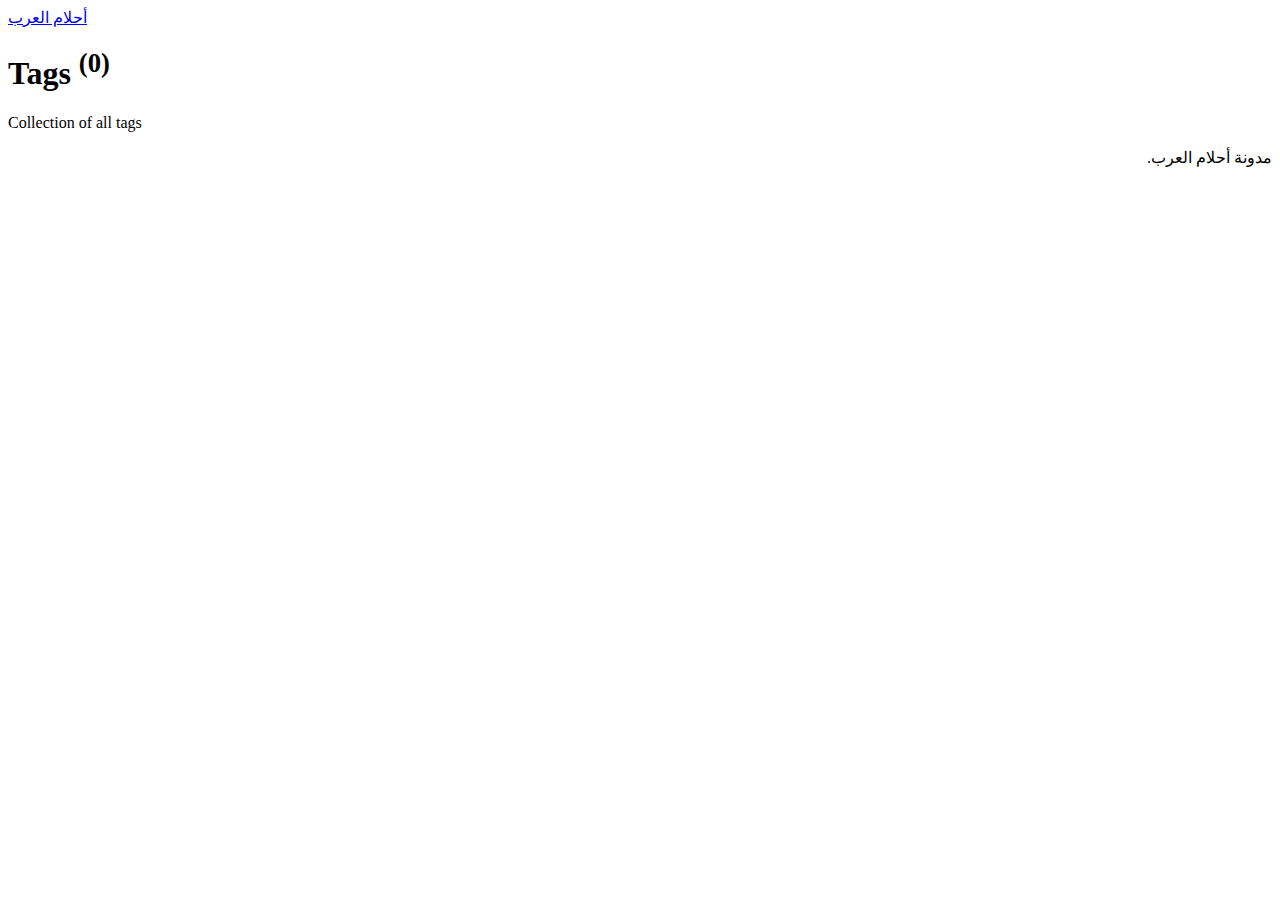
==== tags/index.html @ 75e4be7e "Add files via upload" ====
<!DOCTYPE html><html lang="ar-SA"><head><meta charset="utf-8"><meta http-equiv="X-UA-Compatible" content="IE=edge"><meta name="viewport" content="width=device-width,initial-scale=1,user-scalable=no"><title>All tags - أحلام العرب</title><meta name="robots" content="noindex, follow"><meta name="generator" content="Publii Open-Source CMS for Static Site"><link rel="alternate" type="application/atom+xml" href="https://arabic-dreams.github.io/feed.xml"><link rel="alternate" type="application/json" href="https://arabic-dreams.github.io/feed.json"><meta property="og:title" content="أحلام العرب"><meta property="og:site_name" content="أحلام العرب"><meta property="og:description" content=""><meta property="og:url" content="https://arabic-dreams.github.io/tags/"><meta property="og:type" content="website"><link rel="stylesheet" href="https://arabic-dreams.github.io/assets/css/fontawesome-all.min.css?v=dbf9d822cefe851ba6f66e1ad57e8987"><link rel="stylesheet" href="https://arabic-dreams.github.io/assets/css/style.css?v=3c1f8fb754385485e5edb9e043eea57c"><noscript><link rel="stylesheet" href="https://arabic-dreams.github.io/assets/css/noscript.css?v=6228c7eee614cd200a2cad8333b439fa"></noscript><script type="application/ld+json">{"@context":"http://schema.org","@type":"Organization","name":"أحلام العرب","url":"https://arabic-dreams.github.io/"}</script><style>#wrapper > .bg {
               background-image: url(https://arabic-dreams.github.io/assets/images/overlay.png), linear-gradient(0deg, rgba(0, 0, 0, 0.1), rgba(0, 0, 0, 0.1)), url();
           }</style><meta name="google-site-verification" content="mhfYOig-934gmFsHU4wVgzO-amZ6onqP4Yu3E3ar1o8"></head><body class="is-preload"><div id="wrapper"><header id="header"><a class="logo" href="https://arabic-dreams.github.io/">أحلام العرب</a></header><main id="main"><header class="page-header"><h1>Tags <sup>(0)</sup></h1><p>Collection of all tags</p></header><section class="posts"></section></main><footer id="copyright"><p class="align-center" style="direction: rtl;">مدونة أحلام العرب.</p></footer></div><script src="https://arabic-dreams.github.io/assets/js/jquery.min.js?v=7c14a783dfeb3d238ccd3edd840d82ee"></script><script src="https://arabic-dreams.github.io/assets/js/jquery.scrollex.min.js?v=f89065e3d988006af9791b44561d7c90"></script><script src="https://arabic-dreams.github.io/assets/js/jquery.scrolly.min.js?v=1ed5a78bde1476875a40f6b9ff44fc14"></script><script src="https://arabic-dreams.github.io/assets/js/browser.min.js?v=c07298dd19048a8a69ad97e754dfe8d0"></script><script src="https://arabic-dreams.github.io/assets/js/breakpoints.min.js?v=81a479eb099e3b187613943b085923b8"></script><script src="https://arabic-dreams.github.io/assets/js/util.min.js?v=4201a626f8c9b614a663b3a1d7d82615"></script><script src="https://arabic-dreams.github.io/assets/js/main.min.js?v=56233c354bd814758be8bff42f7e13a5"></script><script>/*<![CDATA[*/var images=document.querySelectorAll("img[loading]");for(var i=0;i<images.length;i++){if(images[i].complete){images[i].classList.add("is-loaded")}else{images[i].addEventListener("load",function(){this.classList.add("is-loaded")},false)}};/*]]>*/</script></body></html>
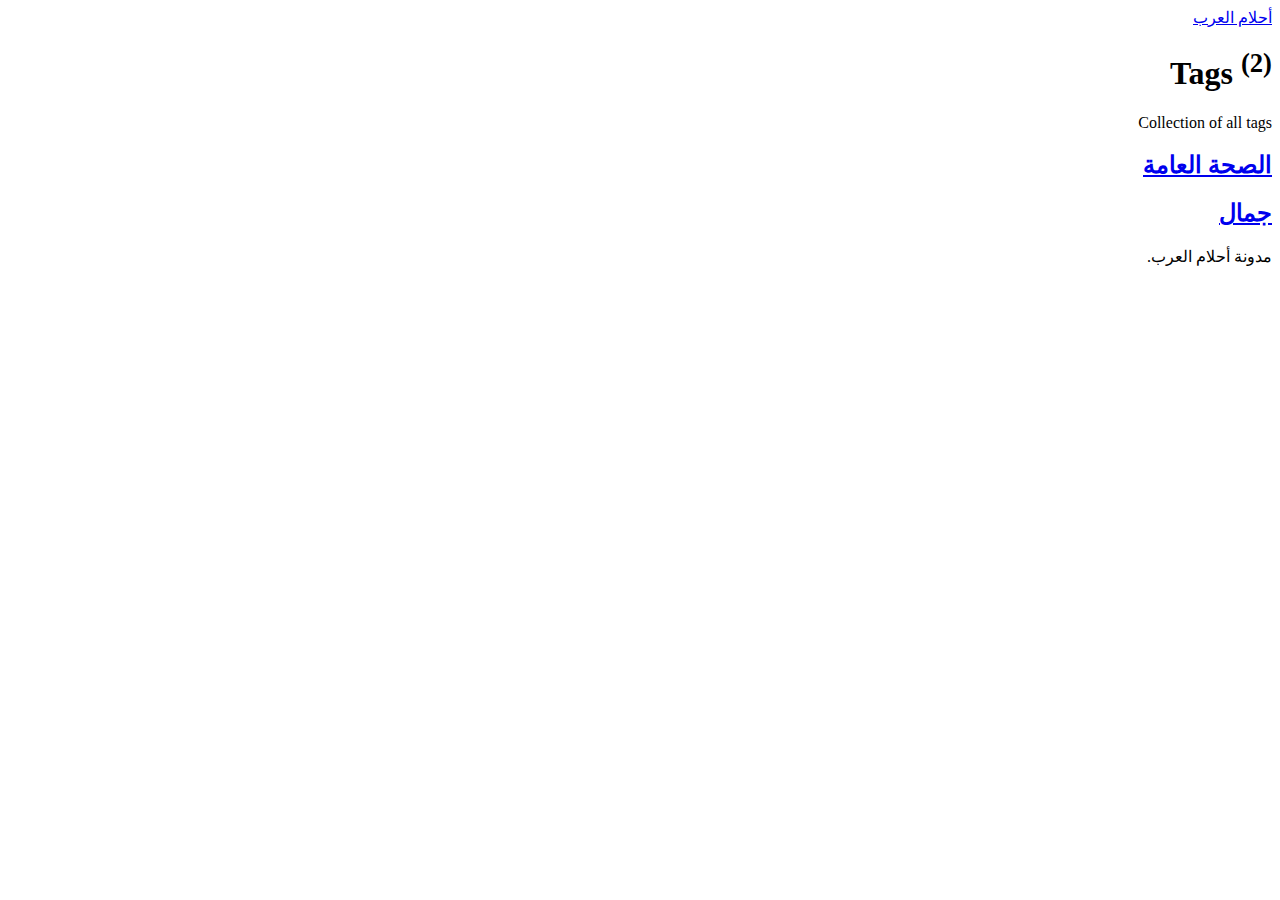
==== commit 50ca5614: "update" ====
--- a/tags/index.html
+++ b/tags/index.html
@@ -1,3 +1,3 @@
 <!DOCTYPE html><html lang="ar-SA"><head><meta charset="utf-8"><meta http-equiv="X-UA-Compatible" content="IE=edge"><meta name="viewport" content="width=device-width,initial-scale=1,user-scalable=no"><title>All tags - أحلام العرب</title><meta name="robots" content="noindex, follow"><meta name="generator" content="Publii Open-Source CMS for Static Site"><link rel="alternate" type="application/atom+xml" href="https://arabic-dreams.github.io/feed.xml"><link rel="alternate" type="application/json" href="https://arabic-dreams.github.io/feed.json"><meta property="og:title" content="أحلام العرب"><meta property="og:site_name" content="أحلام العرب"><meta property="og:description" content=""><meta property="og:url" content="https://arabic-dreams.github.io/tags/"><meta property="og:type" content="website"><link rel="stylesheet" href="https://arabic-dreams.github.io/assets/css/fontawesome-all.min.css?v=dbf9d822cefe851ba6f66e1ad57e8987"><link rel="stylesheet" href="https://arabic-dreams.github.io/assets/css/style.css?v=3c1f8fb754385485e5edb9e043eea57c"><noscript><link rel="stylesheet" href="https://arabic-dreams.github.io/assets/css/noscript.css?v=6228c7eee614cd200a2cad8333b439fa"></noscript><script type="application/ld+json">{"@context":"http://schema.org","@type":"Organization","name":"أحلام العرب","url":"https://arabic-dreams.github.io/"}</script><style>#wrapper > .bg {
                background-image: url(https://arabic-dreams.github.io/assets/images/overlay.png), linear-gradient(0deg, rgba(0, 0, 0, 0.1), rgba(0, 0, 0, 0.1)), url();
-           }</style><meta name="google-site-verification" content="mhfYOig-934gmFsHU4wVgzO-amZ6onqP4Yu3E3ar1o8"></head><body class="is-preload"><div id="wrapper"><header id="header"><a class="logo" href="https://arabic-dreams.github.io/">أحلام العرب</a></header><main id="main"><header class="page-header"><h1>Tags <sup>(0)</sup></h1><p>Collection of all tags</p></header><section class="posts"></section></main><footer id="copyright"><p class="align-center" style="direction: rtl;">مدونة أحلام العرب.</p></footer></div><script src="https://arabic-dreams.github.io/assets/js/jquery.min.js?v=7c14a783dfeb3d238ccd3edd840d82ee"></script><script src="https://arabic-dreams.github.io/assets/js/jquery.scrollex.min.js?v=f89065e3d988006af9791b44561d7c90"></script><script src="https://arabic-dreams.github.io/assets/js/jquery.scrolly.min.js?v=1ed5a78bde1476875a40f6b9ff44fc14"></script><script src="https://arabic-dreams.github.io/assets/js/browser.min.js?v=c07298dd19048a8a69ad97e754dfe8d0"></script><script src="https://arabic-dreams.github.io/assets/js/breakpoints.min.js?v=81a479eb099e3b187613943b085923b8"></script><script src="https://arabic-dreams.github.io/assets/js/util.min.js?v=4201a626f8c9b614a663b3a1d7d82615"></script><script src="https://arabic-dreams.github.io/assets/js/main.min.js?v=56233c354bd814758be8bff42f7e13a5"></script><script>/*<![CDATA[*/var images=document.querySelectorAll("img[loading]");for(var i=0;i<images.length;i++){if(images[i].complete){images[i].classList.add("is-loaded")}else{images[i].addEventListener("load",function(){this.classList.add("is-loaded")},false)}};/*]]>*/</script></body></html>+           }</style><meta name="google-site-verification" content="mhfYOig-934gmFsHU4wVgzO-amZ6onqP4Yu3E3ar1o8"><html dir="rtl" lang="ar-sa"></head><body class="is-preload"><div id="wrapper"><header id="header"><a class="logo" href="https://arabic-dreams.github.io/">أحلام العرب</a></header><main id="main"><header class="page-header"><h1>Tags <sup>(2)</sup></h1><p>Collection of all tags</p></header><section class="posts"><article><h2><a href="https://arabic-dreams.github.io/tags/lsh-laam/">الصحة العامة</a></h2><p></p></article><article><h2><a href="https://arabic-dreams.github.io/tags/jml/">جمال</a></h2><p></p></article></section></main><footer id="copyright"><p class="align-center" style="direction: rtl;">مدونة أحلام العرب.</p></footer></div><script src="https://arabic-dreams.github.io/assets/js/jquery.min.js?v=7c14a783dfeb3d238ccd3edd840d82ee"></script><script src="https://arabic-dreams.github.io/assets/js/jquery.scrollex.min.js?v=f89065e3d988006af9791b44561d7c90"></script><script src="https://arabic-dreams.github.io/assets/js/jquery.scrolly.min.js?v=1ed5a78bde1476875a40f6b9ff44fc14"></script><script src="https://arabic-dreams.github.io/assets/js/browser.min.js?v=c07298dd19048a8a69ad97e754dfe8d0"></script><script src="https://arabic-dreams.github.io/assets/js/breakpoints.min.js?v=81a479eb099e3b187613943b085923b8"></script><script src="https://arabic-dreams.github.io/assets/js/util.min.js?v=4201a626f8c9b614a663b3a1d7d82615"></script><script src="https://arabic-dreams.github.io/assets/js/main.min.js?v=56233c354bd814758be8bff42f7e13a5"></script><script>/*<![CDATA[*/var images=document.querySelectorAll("img[loading]");for(var i=0;i<images.length;i++){if(images[i].complete){images[i].classList.add("is-loaded")}else{images[i].addEventListener("load",function(){this.classList.add("is-loaded")},false)}};/*]]>*/</script></body></html>